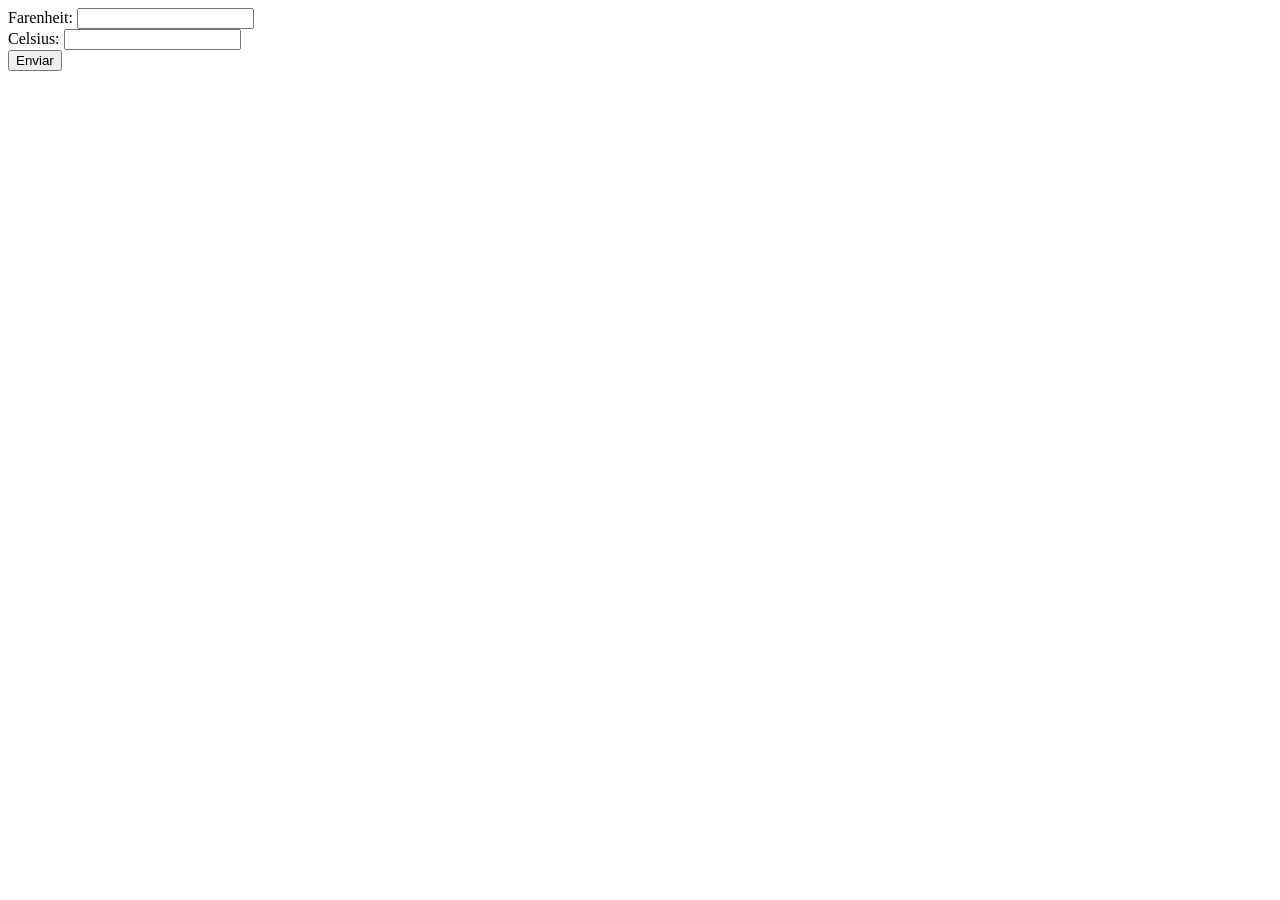
==== ExercicioFixacao/exercicio2/index.html @ 8d125572 "24/08/23" ====
<!DOCTYPE html>
<html lang="en">
<head>
    <meta charset="UTF-8">
    <meta name="viewport" content="width=device-width, initial-scale=1.0">
    <title>Document</title>
</head>
<body>
    <form action="form.php" method="post">
        Farenheit: <input type="text" name="farenheit">
        <br>
        Celsius: <input type="text" name="celsius">
        <br>
        <input type="submit" value="Enviar">
    </form>
</body>
</html>
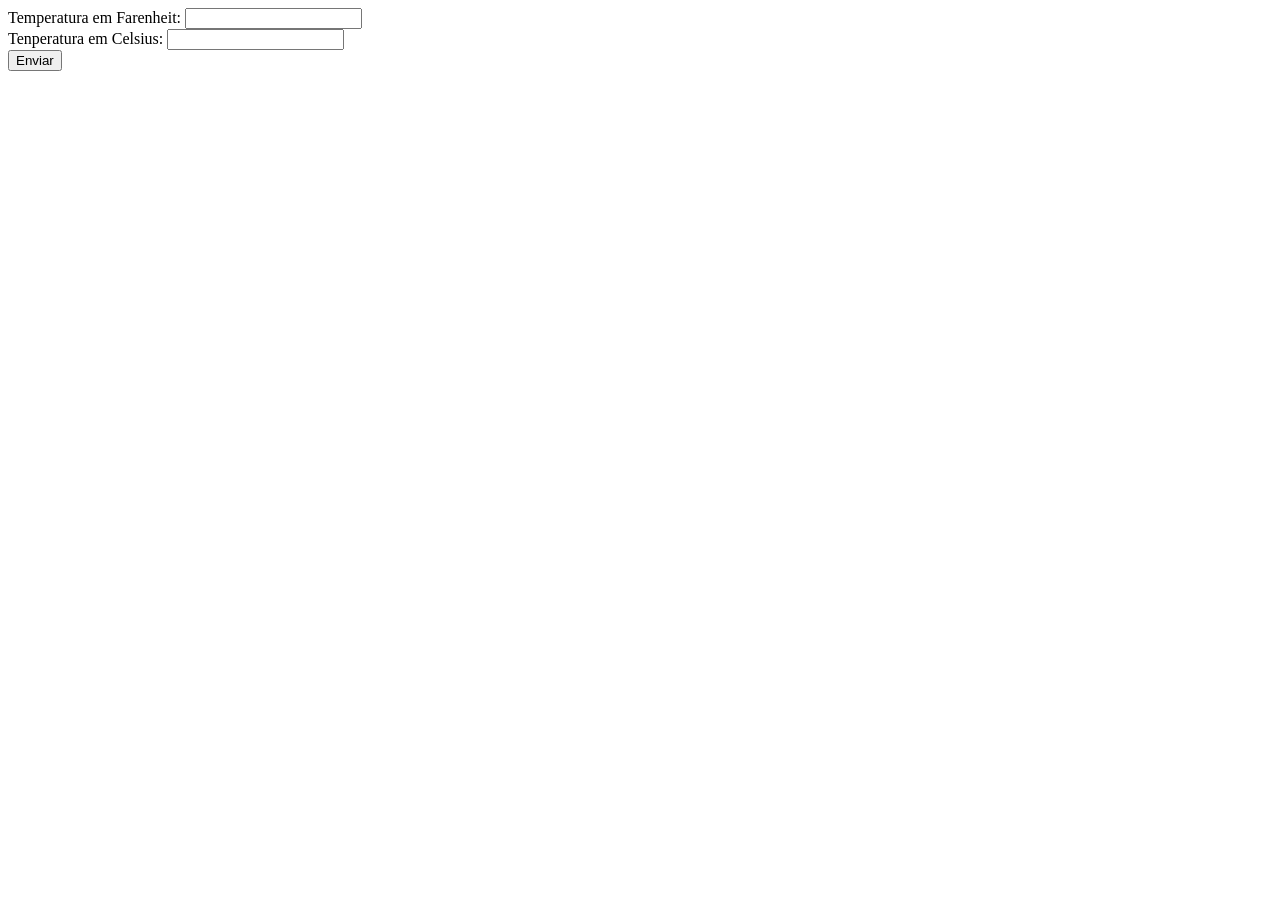
==== commit 147cbf86: "24/08/23" ====
--- a/ExercicioFixacao/exercicio2/index.html
+++ b/ExercicioFixacao/exercicio2/index.html
@@ -7,9 +7,9 @@
 </head>
 <body>
     <form action="form.php" method="post">
-        Farenheit: <input type="text" name="farenheit">
+        Temperatura em Farenheit: <input type="text" name="farenheit">
         <br>
-        Celsius: <input type="text" name="celsius">
+        Tenperatura em Celsius: <input type="text" name="celsius">
         <br>
         <input type="submit" value="Enviar">
     </form>
